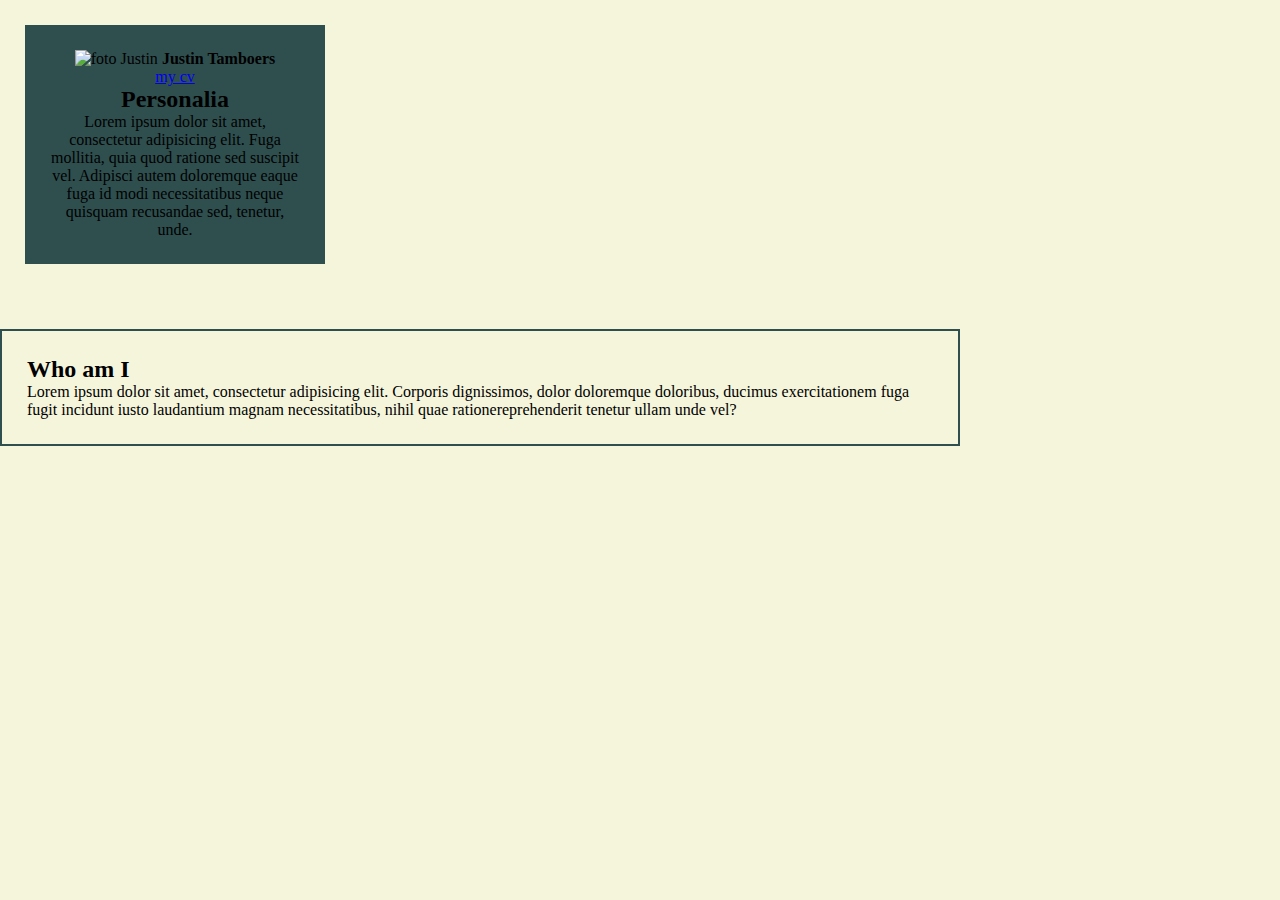
==== index.html @ 294517ec "initial commit" ====
<!DOCTYPE html>
<html lang="en">
<head>
    <meta charset="UTF-8">
    <title>Portfolio Justin Tamboers</title>
    <link rel="stylesheet" href="css/index.css">
</head>
<body>
<section id="left">
    <img src="assets/test_img.png" alt="foto Justin">
    <b>Justin Tamboers</b> <br>
    <a href="cv.html">my cv</a>
    <h2>Personalia</h2>
    <p>Lorem ipsum dolor sit amet, consectetur adipisicing elit. Fuga mollitia, quia quod ratione sed suscipit vel.
        Adipisci autem doloremque eaque fuga id modi necessitatibus neque quisquam recusandae sed, tenetur, unde.</p>

    <h1></h1>
</section>
<section id="right">
    <h2>Who am I</h2>
    <p>Lorem ipsum dolor sit amet, consectetur adipisicing elit. Corporis dignissimos, dolor doloremque doloribus,
        ducimus exercitationem fuga fugit incidunt iusto laudantium magnam necessitatibus, nihil quae
        rationereprehenderit tenetur ullam unde vel?</p>

    <h2></h2>
</section>
</body>
</html>
---- css/index.css ----
*{
    margin: 0;
    padding: 0;
    box-sizing: border-box;
}
body {
    background-color: beige;
}
section[id="left"] {
    margin: 25px;
    padding: 25px;
    float: left;
    width: 300px;
    height: 100%;
    text-align: center;
    background-color: darkslategray;
}
section[id="right"] {
    margin-bottom: 25px;
    margin-top: 40px;
    border: 2px solid darkslategray;
    padding: 25px;
    width: 75%;
    float: left;
}
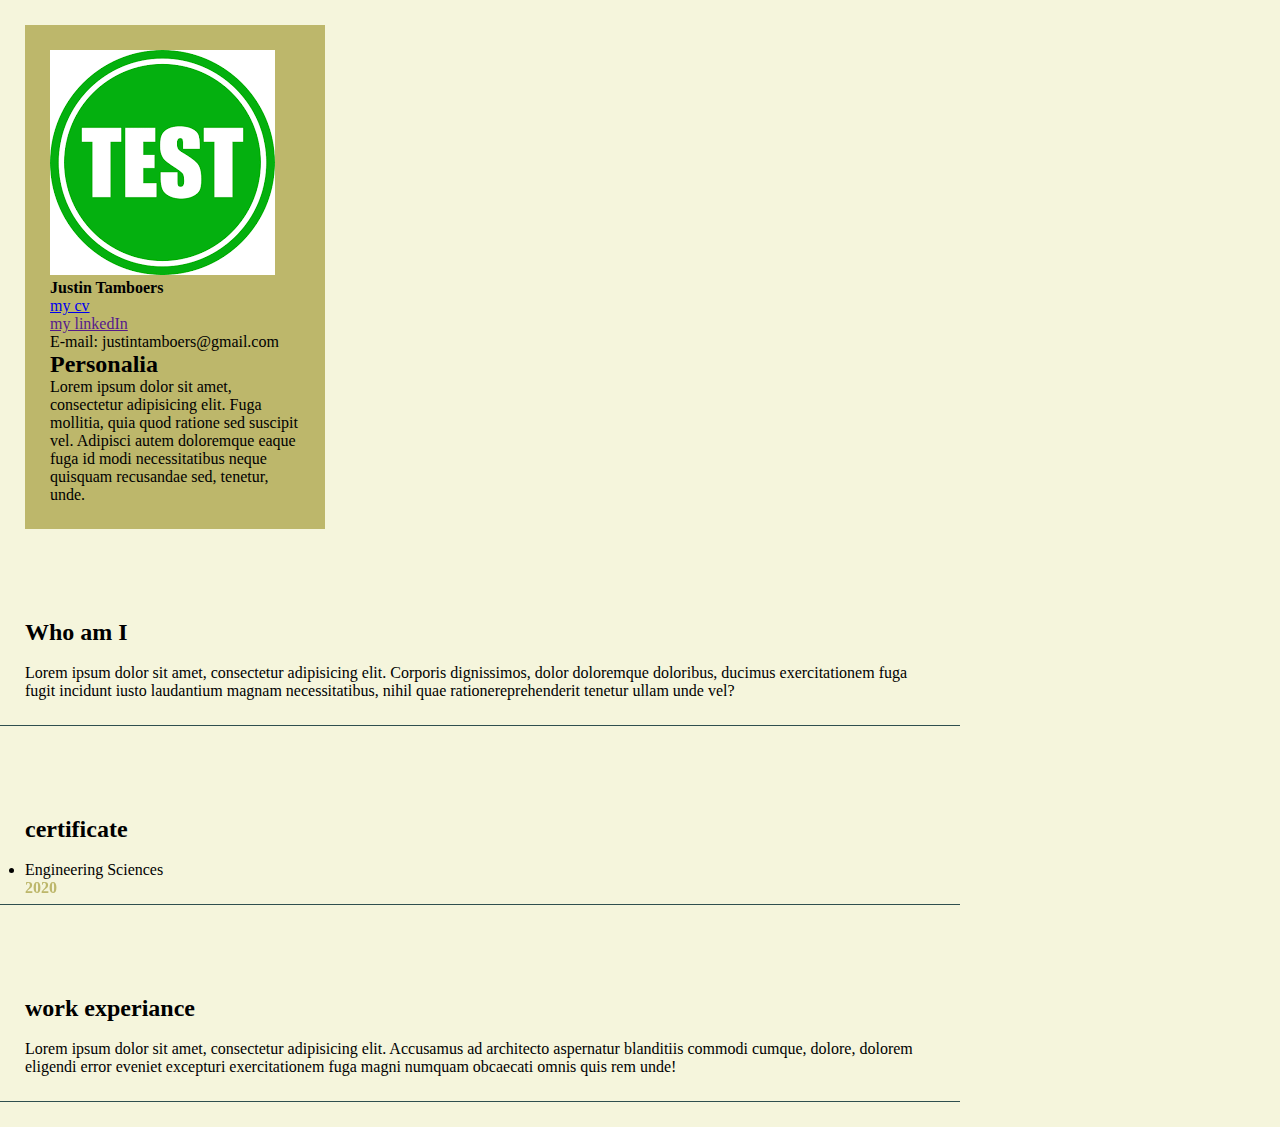
==== commit 500dc40d: "small edits" ====
--- a/index.html
+++ b/index.html
@@ -8,21 +8,42 @@
 <body>
 <section id="left">
     <img src="assets/test_img.png" alt="foto Justin">
-    <b>Justin Tamboers</b> <br>
+    <br>
+    <b id="naam">Justin Tamboers</b>
+    <br>
     <a href="cv.html">my cv</a>
+    <br>
+    <a href="">my linkedIn</a>
+    <p>E-mail: justintamboers@gmail.com</p>
+
     <h2>Personalia</h2>
     <p>Lorem ipsum dolor sit amet, consectetur adipisicing elit. Fuga mollitia, quia quod ratione sed suscipit vel.
         Adipisci autem doloremque eaque fuga id modi necessitatibus neque quisquam recusandae sed, tenetur, unde.</p>
 
     <h1></h1>
 </section>
-<section id="right">
+<section class="right">
     <h2>Who am I</h2>
+    <br>
     <p>Lorem ipsum dolor sit amet, consectetur adipisicing elit. Corporis dignissimos, dolor doloremque doloribus,
         ducimus exercitationem fuga fugit incidunt iusto laudantium magnam necessitatibus, nihil quae
         rationereprehenderit tenetur ullam unde vel?</p>
+</section>
+<section class="right">
+    <h2>certificate</h2>
+    <br>
+    <ul>
+        <li>Engineering Sciences</li>
+        <b>2020</b>
+    </ul>
 
-    <h2></h2>
+</section>
+<section class="right">
+    <h2>work experiance</h2>
+    <br>
+    <p>Lorem ipsum dolor sit amet, consectetur adipisicing elit. Accusamus ad architecto aspernatur blanditiis commodi
+        cumque, dolore, dolorem eligendi error eveniet excepturi exercitationem fuga magni numquam obcaecati omnis quis
+        rem unde!</p>
 </section>
 </body>
 </html>--- a/css/index.css
+++ b/css/index.css
@@ -12,14 +12,24 @@
     float: left;
     width: 300px;
     height: 100%;
-    text-align: center;
-    background-color: darkslategray;
+    background-color: darkkhaki;
 }
-section[id="right"] {
+section[class="right"] {
     margin-bottom: 25px;
     margin-top: 40px;
-    border: 2px solid darkslategray;
+    border-bottom: 1px solid darkslategray;
     padding: 25px;
     width: 75%;
     float: left;
 }
+section[class="right"] b {
+    position: fixed;
+    color: darkkhaki;
+    text-align: right;
+}
+
+section[class="right"] li {
+    width: 400px;
+}
+
+
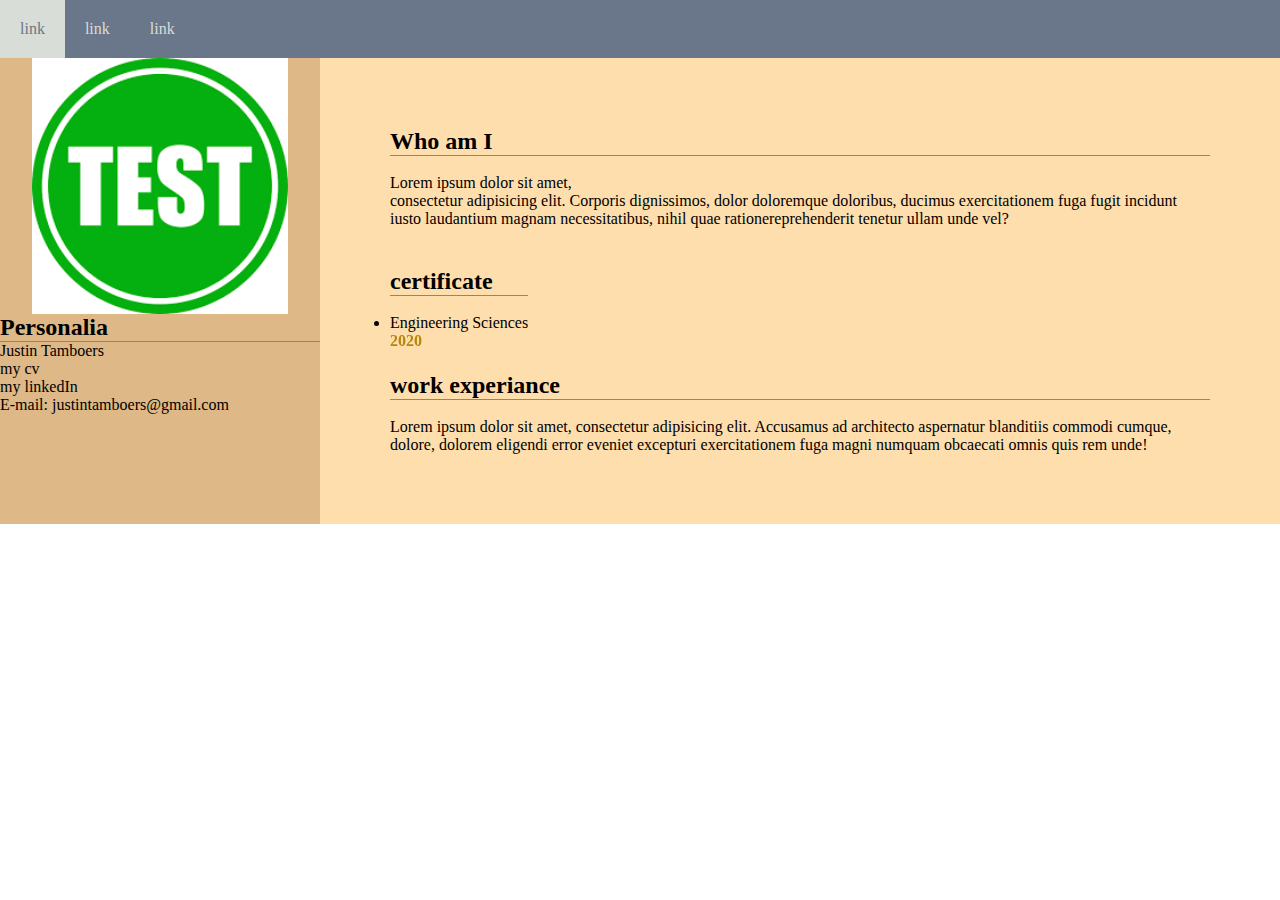
==== commit fde12031: "initial commit new start" ====
--- a/index.html
+++ b/index.html
@@ -2,48 +2,55 @@
 <html lang="en">
 <head>
     <meta charset="UTF-8">
-    <title>Portfolio Justin Tamboers</title>
-    <link rel="stylesheet" href="css/index.css">
+    <title>Title</title>
+  <link rel="stylesheet" href="css/index.css">
 </head>
 <body>
-<section id="left">
-    <img src="assets/test_img.png" alt="foto Justin">
-    <br>
-    <b id="naam">Justin Tamboers</b>
-    <br>
-    <a href="cv.html">my cv</a>
-    <br>
-    <a href="">my linkedIn</a>
-    <p>E-mail: justintamboers@gmail.com</p>
+<nav>
+    <a href="">link</a>
+    <a href="">link</a>
+    <a href="">link</a>
+</nav>
+<div class="main">
+    <div class="left">
+        <img src="assets/test_img.png" alt="foto Justin">
 
-    <h2>Personalia</h2>
-    <p>Lorem ipsum dolor sit amet, consectetur adipisicing elit. Fuga mollitia, quia quod ratione sed suscipit vel.
-        Adipisci autem doloremque eaque fuga id modi necessitatibus neque quisquam recusandae sed, tenetur, unde.</p>
+        <h2>Personalia</h2>
 
-    <h1></h1>
-</section>
-<section class="right">
-    <h2>Who am I</h2>
-    <br>
-    <p>Lorem ipsum dolor sit amet, consectetur adipisicing elit. Corporis dignissimos, dolor doloremque doloribus,
-        ducimus exercitationem fuga fugit incidunt iusto laudantium magnam necessitatibus, nihil quae
-        rationereprehenderit tenetur ullam unde vel?</p>
-</section>
-<section class="right">
-    <h2>certificate</h2>
-    <br>
-    <ul>
-        <li>Engineering Sciences</li>
-        <b>2020</b>
-    </ul>
+        <p id="naam">Justin Tamboers</p>
 
-</section>
-<section class="right">
-    <h2>work experiance</h2>
-    <br>
-    <p>Lorem ipsum dolor sit amet, consectetur adipisicing elit. Accusamus ad architecto aspernatur blanditiis commodi
-        cumque, dolore, dolorem eligendi error eveniet excepturi exercitationem fuga magni numquam obcaecati omnis quis
-        rem unde!</p>
-</section>
+        <a href="cv.html">my cv</a>
+
+        <a href="">my linkedIn</a>
+
+        <p>E-mail: justintamboers@gmail.com</p>
+    </div>
+    <div class="right">
+        <section>
+            <h2>Who am I</h2>
+            <br>
+            <p>Lorem ipsum dolor sit amet, <br> consectetur adipisicing elit. Corporis dignissimos, dolor doloremque doloribus,
+                ducimus exercitationem fuga fugit incidunt iusto laudantium magnam necessitatibus, nihil quae
+                rationereprehenderit tenetur ullam unde vel?</p>
+        </section>
+        <section>
+            <h2>certificate</h2>
+            <br>
+            <ul>
+                <li>Engineering Sciences</li>
+
+            </ul>
+            <b>2020</b>
+        </section>
+        <section>
+            <h2>work experiance</h2>
+            <br>
+            <p>Lorem ipsum dolor sit amet, consectetur adipisicing elit. Accusamus ad architecto aspernatur blanditiis commodi
+                cumque, dolore, dolorem eligendi error eveniet excepturi exercitationem fuga magni numquam obcaecati omnis quis
+                rem unde!</p>
+        </section>
+    </div>
+</div>
+
 </body>
 </html>--- a/css/index.css
+++ b/css/index.css
@@ -3,33 +3,70 @@
     padding: 0;
     box-sizing: border-box;
 }
-body {
-    background-color: beige;
+/*links gedeelte*/
+h2 {
+    border-bottom: 1px solid darkgoldenrod;
 }
-section[id="left"] {
-    margin: 25px;
-    padding: 25px;
-    float: left;
-    width: 300px;
+div [class="left"] {
+    display: flex;
+    flex-wrap: wrap;
+    width: 25%;
     height: 100%;
-    background-color: darkkhaki;
+    flex-direction: column;
 }
-section[class="right"] {
-    margin-bottom: 25px;
-    margin-top: 40px;
-    border-bottom: 1px solid darkslategray;
-    padding: 25px;
+div [class="left"] img {
+    margin: auto;
+    width: 80%;
+}
+div [class="left"] a{
+    text-decoration: none;
+    color: black;
+}
+/*rechts gedeelte*/
+div [class="right"] {
+    display: flex;
+    flex-wrap: wrap;
+    padding: 50px;
     width: 75%;
-    float: left;
+    height: 100%;
+    background-color: navajowhite;
 }
-section[class="right"] b {
+section {
+    padding: 20px;
+}
+section b {
     position: fixed;
-    color: darkkhaki;
+    color: darkgoldenrod;
     text-align: right;
 }
-
-section[class="right"] li {
-    width: 400px;
+.main {
+    display: flex;
+    flex-wrap: wrap;
+    border-collapse: collapse;
+    background-color: burlywood;
+    height: 100%;
+    width: 100%;
+}
+/*navbar*/
+nav a {
+    color: #d9ddd7;
+    padding: 20px;
+    text-decoration: none;
+}
+nav {
+    display: flex;
+    flex-wrap: wrap;
+    background-color: #6a7689;
+    position: sticky;
+}
+nav a:hover {
+    color: #6a7689;
+    background-color: #d9ddd7;
 }
 
-
+@media screen  and (max-width: 600px){
+    nav {
+        flex-direction: column;
+        text-align: center;
+    }
+}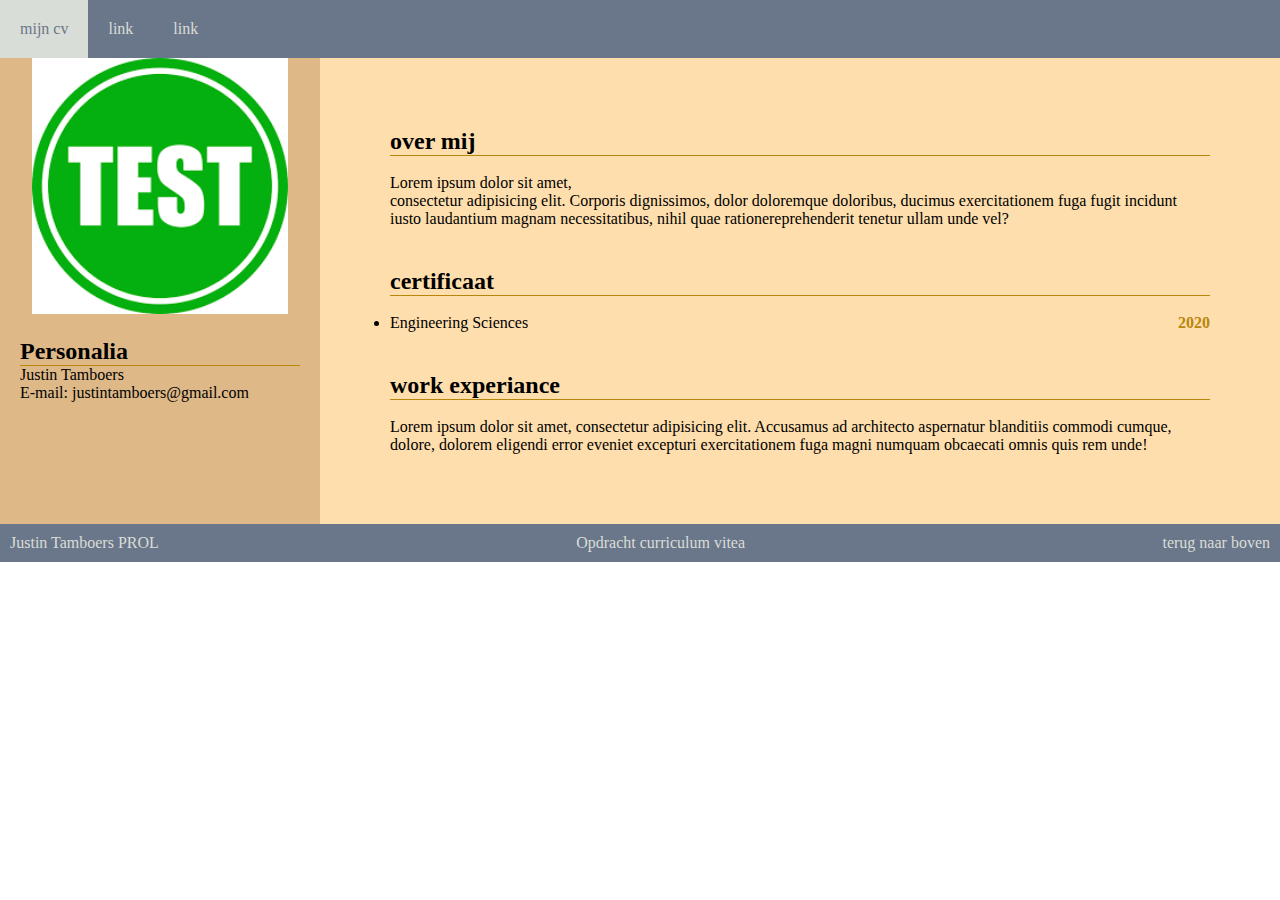
==== commit 30be5b3e: "footer added + size fixes" ====
--- a/index.html
+++ b/index.html
@@ -7,40 +7,38 @@
 </head>
 <body>
 <nav>
-    <a href="">link</a>
+    <a href="index.html">mijn cv</a>
     <a href="">link</a>
     <a href="">link</a>
 </nav>
 <div class="main">
     <div class="left">
-        <img src="assets/test_img.png" alt="foto Justin">
+        <a href="https://www.linkedin.com/in/justin-tamboers-195b95252/"><img src="assets/test_img.png" alt="foto Justin" ></a>
 
+        <section class="in links">
         <h2>Personalia</h2>
 
         <p id="naam">Justin Tamboers</p>
 
-        <a href="cv.html">my cv</a>
-
-        <a href="">my linkedIn</a>
-
         <p>E-mail: justintamboers@gmail.com</p>
+        </section>
     </div>
     <div class="right">
         <section>
-            <h2>Who am I</h2>
+            <h2>over mij</h2>
             <br>
             <p>Lorem ipsum dolor sit amet, <br> consectetur adipisicing elit. Corporis dignissimos, dolor doloremque doloribus,
                 ducimus exercitationem fuga fugit incidunt iusto laudantium magnam necessitatibus, nihil quae
                 rationereprehenderit tenetur ullam unde vel?</p>
         </section>
-        <section>
-            <h2>certificate</h2>
+        <section class="certificaat">
+            <h2>certificaat</h2>
             <br>
             <ul>
-                <li>Engineering Sciences</li>
+                <li><div><p>Engineering Sciences</p><b>2020</b></div></li>
 
             </ul>
-            <b>2020</b>
+
         </section>
         <section>
             <h2>work experiance</h2>
@@ -53,4 +51,9 @@
 </div>
 
 </body>
+<footer>
+    <p>Justin Tamboers PROL</p>
+    <p>Opdracht curriculum vitea</p>
+    <a href="#">terug naar boven</a>
+</footer>
 </html>--- a/css/index.css
+++ b/css/index.css
@@ -3,6 +3,15 @@
     padding: 0;
     box-sizing: border-box;
 }
+.main {
+    display: flex;
+    flex-wrap: wrap;
+    border-collapse: collapse;
+    background-color: burlywood;
+    height: 100%;
+    width: 100%;
+}
+
 /*links gedeelte*/
 h2 {
     border-bottom: 1px solid darkgoldenrod;
@@ -15,12 +24,14 @@
     flex-direction: column;
 }
 div [class="left"] img {
-    margin: auto;
-    width: 80%;
+    margin: 0;
+    width: 100%;
 }
 div [class="left"] a{
     text-decoration: none;
-    color: black;
+    width: 80%;
+    margin: 0 10%;
+    align-items: center;
 }
 /*rechts gedeelte*/
 div [class="right"] {
@@ -30,22 +41,45 @@
     width: 75%;
     height: 100%;
     background-color: navajowhite;
+    text-align: left;
 }
 section {
     padding: 20px;
 }
 section b {
-    position: fixed;
     color: darkgoldenrod;
     text-align: right;
 }
-.main {
+.certificaat {
+    width: 100%;
+}
+li {
+    width: 100%;
+}
+.certificaat > ul > li > div{
     display: flex;
-    flex-wrap: wrap;
-    border-collapse: collapse;
-    background-color: burlywood;
-    height: 100%;
-    width: 100%;
+    justify-content: space-between;
+}
+@media screen and (max-width: 720px) and (min-width: 480px){
+    div [class="right"] {
+        width: 65%;
+    }
+    div [class="left"] {
+        width: 35%;
+    }
+}
+@media screen and (max-width: 480px){
+    .main {
+        flex-direction: column;
+    }
+    div [class="right"] {
+        width: 100%;
+        align-items: center;
+    }
+    div [class="left"] {
+        width: 100%;
+        padding: 55px;
+    }
 }
 /*navbar*/
 nav a {
@@ -64,9 +98,42 @@
     background-color: #d9ddd7;
 }
 
-@media screen  and (max-width: 600px){
+@media screen  and (max-width: 480px){
     nav {
         flex-direction: column;
         text-align: center;
     }
+}
+/*footer*/
+footer {
+    display: flex;
+    justify-content: space-between;
+    box-sizing: border-box;
+    padding: 10px;
+    width: 100%;
+    background-color: #6a7689;
+    color: #d9ddd7;
+}
+footer a {
+    color: #d9ddd7;
+    text-decoration: none;
+}
+footer a:hover {
+    color: #6a7689;
+    background-color: #d9ddd7;
+}
+@media screen and (max-width: 480px){
+    footer {
+        flex-direction: column;
+        visibility: visible;
+        align-items: center;
+    }
+    footer a {
+        align-self: flex-end;
+
+        padding: 15px;
+    }
+    section [class="in links"] {
+        padding: 20px;
+    }
 }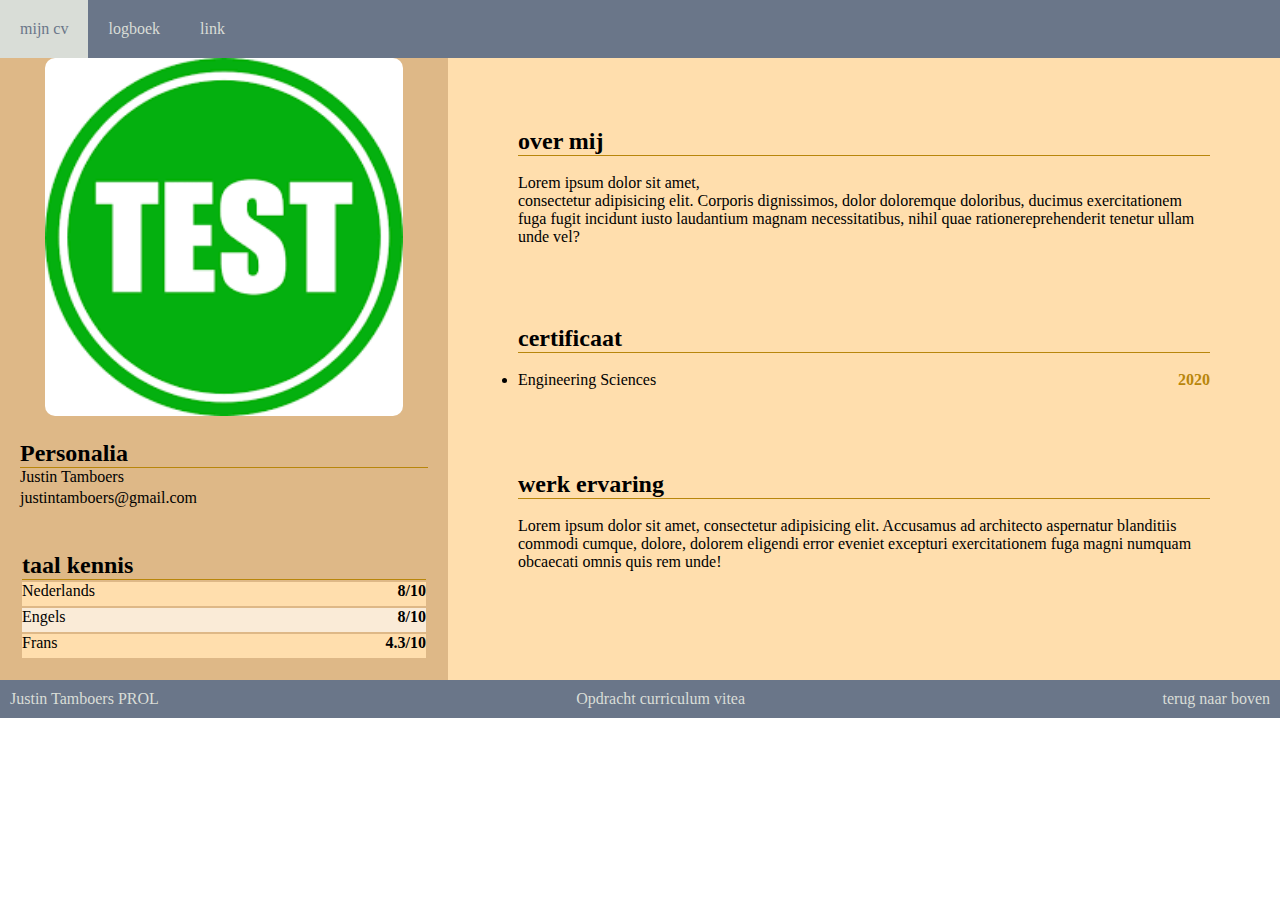
==== commit c3362731: "fixes responsive, table added, butten hover and click added" ====
--- a/index.html
+++ b/index.html
@@ -8,20 +8,35 @@
 <body>
 <nav>
     <a href="index.html">mijn cv</a>
-    <a href="">link</a>
+    <a href="">logboek</a>
     <a href="">link</a>
 </nav>
 <div class="main">
     <div class="left">
-        <a href="https://www.linkedin.com/in/justin-tamboers-195b95252/"><img src="assets/test_img.png" alt="foto Justin" ></a>
+        <a href="https://www.linkedin.com/in/justin-tamboers-195b95252/"><img class="foto" src="assets/test_img.png" alt="foto Justin" ></a>
 
-        <section class="in links">
+        <section class="in_links">
         <h2>Personalia</h2>
 
         <p id="naam">Justin Tamboers</p>
 
-        <p>E-mail: justintamboers@gmail.com</p>
+        <p>justintamboers@gmail.com</p>
         </section>
+
+        <table class="in_links">
+            <thead>
+            <th><h2>taal kennis</h2></th>
+            </thead>
+            <tr>
+                <td>Nederlands <b>8/10</b></td>
+            </tr>
+            <tr>
+                <td>Engels <b>8/10</b></td>
+            </tr>
+            <tr>
+                <td>Frans <b>4.3/10</b></td>
+            </tr>
+        </table>
     </div>
     <div class="right">
         <section>
@@ -41,12 +56,13 @@
 
         </section>
         <section>
-            <h2>work experiance</h2>
+            <h2>werk ervaring</h2>
             <br>
             <p>Lorem ipsum dolor sit amet, consectetur adipisicing elit. Accusamus ad architecto aspernatur blanditiis commodi
                 cumque, dolore, dolorem eligendi error eveniet excepturi exercitationem fuga magni numquam obcaecati omnis quis
                 rem unde!</p>
         </section>
+
     </div>
 </div>
 
--- a/css/index.css
+++ b/css/index.css
@@ -11,21 +11,29 @@
     height: 100%;
     width: 100%;
 }
-
 /*links gedeelte*/
 h2 {
     border-bottom: 1px solid darkgoldenrod;
+    text-align: left;
+}
+.in_links p,.in_links td, b {
+    padding-bottom: 3px;
+}
+
+table{
+    padding: 20px;
 }
 div [class="left"] {
     display: flex;
     flex-wrap: wrap;
-    width: 25%;
+    width: 20%;
     height: 100%;
     flex-direction: column;
 }
 div [class="left"] img {
     margin: 0;
     width: 100%;
+    border-radius: 10px;
 }
 div [class="left"] a{
     text-decoration: none;
@@ -33,13 +41,20 @@
     margin: 0 10%;
     align-items: center;
 }
+.foto:hover {
+    transition: 0.8s;
+    box-shadow: darkgray 5px 5px;
+}
+.foto:active {
+    box-shadow: none;
+}
+
 /*rechts gedeelte*/
 div [class="right"] {
     display: flex;
     flex-wrap: wrap;
     padding: 50px;
-    width: 75%;
-    height: 100%;
+    width: 80%;
     background-color: navajowhite;
     text-align: left;
 }
@@ -60,12 +75,20 @@
     display: flex;
     justify-content: space-between;
 }
-@media screen and (max-width: 720px) and (min-width: 480px){
+@media screen and (max-width: 1355px) and (min-width: 480px){
     div [class="right"] {
         width: 65%;
     }
     div [class="left"] {
         width: 35%;
+    }
+}
+@media screen  and (max-width: 570px){
+    div [class="right"] {
+        width: 55%;
+    }
+    div [class="left"] {
+        width: 45%;
     }
 }
 @media screen and (max-width: 480px){
@@ -104,6 +127,23 @@
         text-align: center;
     }
 }
+/*nth-child left*/
+
+
+tr:nth-child(3) td:nth-child(1) {
+    display: flex;
+    justify-content: space-between;
+}
+tr:nth-child(odd) td:nth-child(odd){
+    background-color: navajowhite;
+    display: flex;
+    justify-content: space-between;
+}
+tr:nth-child(even) td:nth-child(odd){
+    background-color: antiquewhite;
+    display: flex;
+    justify-content: space-between;
+}
 /*footer*/
 footer {
     display: flex;
@@ -133,7 +173,7 @@
 
         padding: 15px;
     }
-    section [class="in links"] {
+    section [class="in_links"] {
         padding: 20px;
     }
 }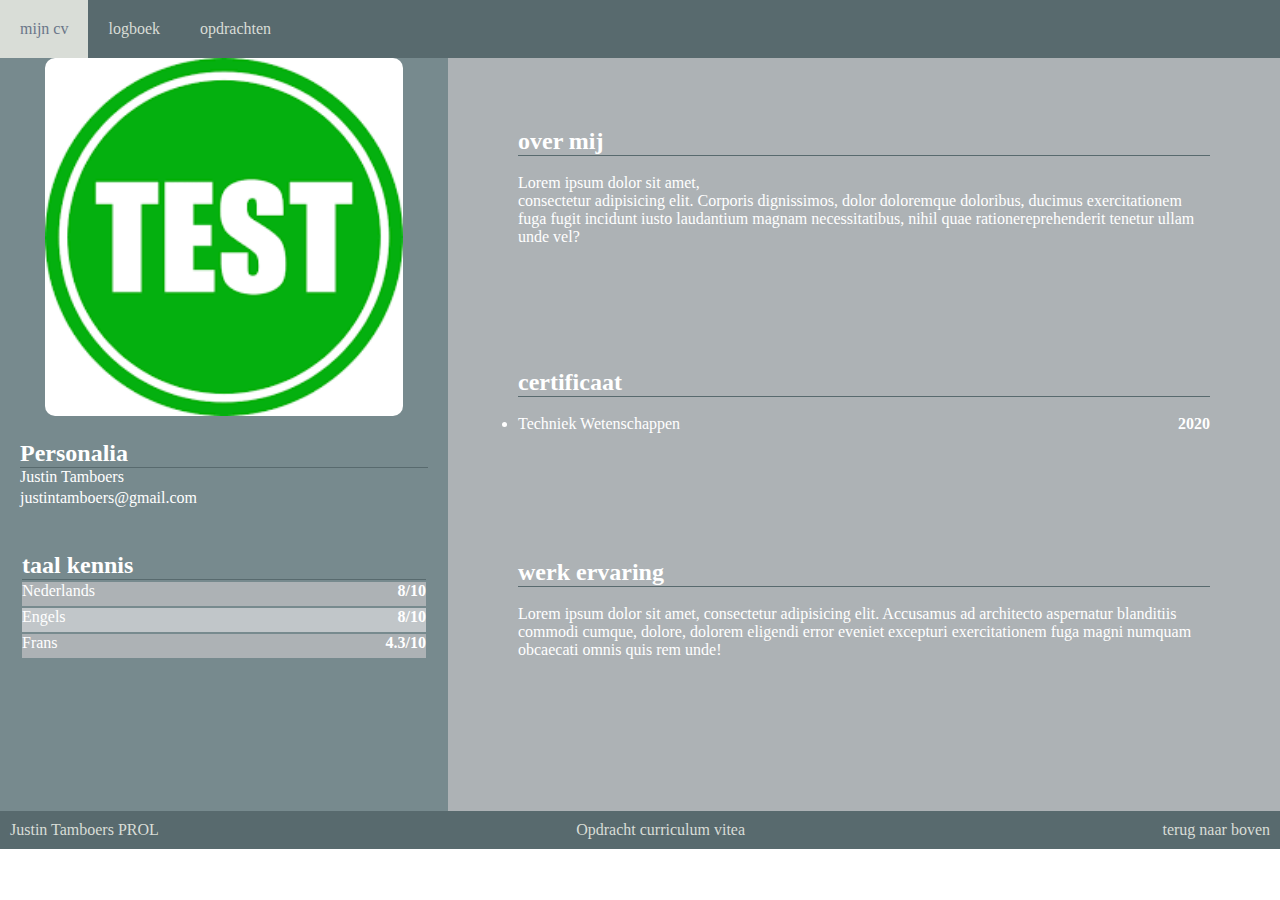
==== commit a2143b85: "kleur fixes + table weg op gsm mode" ====
--- a/index.html
+++ b/index.html
@@ -9,7 +9,7 @@
 <nav>
     <a href="index.html">mijn cv</a>
     <a href="">logboek</a>
-    <a href="">link</a>
+    <a href="">opdrachten</a>
 </nav>
 <div class="main">
     <div class="left">
@@ -22,7 +22,6 @@
 
         <p>justintamboers@gmail.com</p>
         </section>
-
         <table class="in_links">
             <thead>
             <th><h2>taal kennis</h2></th>
@@ -37,6 +36,14 @@
                 <td>Frans <b>4.3/10</b></td>
             </tr>
         </table>
+
+        <section class="in_links_gsm">
+            <h2>taal kennis</h2>
+            <div><p>Nederlands </p><b>8/10</b></div>
+                <div><p>Engels </p><b>8/10</b></div>
+                    <div><p>Frans </p><b>4.3/10</b></div>
+        </section>
+
     </div>
     <div class="right">
         <section>
@@ -50,7 +57,7 @@
             <h2>certificaat</h2>
             <br>
             <ul>
-                <li><div><p>Engineering Sciences</p><b>2020</b></div></li>
+                <li><div><p>Techniek Wetenschappen</p><b>2020</b></div></li>
 
             </ul>
 
--- a/css/index.css
+++ b/css/index.css
@@ -7,13 +7,23 @@
     display: flex;
     flex-wrap: wrap;
     border-collapse: collapse;
-    background-color: burlywood;
+    background-color: #778A8E;
+    color: white;
     height: 100%;
     width: 100%;
 }
 /*links gedeelte*/
+
+.in_links_gsm{
+    visibility: collapse;
+    height: 0%;
+}
+.in_links_gsm  div {
+    display: flex;
+    justify-content: space-between;
+}
 h2 {
-    border-bottom: 1px solid darkgoldenrod;
+    border-bottom: 1px solid #586a6e;
     text-align: left;
 }
 .in_links p,.in_links td, b {
@@ -22,6 +32,9 @@
 
 table{
     padding: 20px;
+}
+[class="in_links_gsm"]{
+    visibility: collapse;
 }
 div [class="left"] {
     display: flex;
@@ -47,6 +60,7 @@
 }
 .foto:active {
     box-shadow: none;
+    border: 2px solid gray;
 }
 
 /*rechts gedeelte*/
@@ -55,14 +69,14 @@
     flex-wrap: wrap;
     padding: 50px;
     width: 80%;
-    background-color: navajowhite;
+    background-color: #ADB2B5;
     text-align: left;
 }
 section {
     padding: 20px;
 }
 section b {
-    color: darkgoldenrod;
+    color: white;
     text-align: right;
 }
 .certificaat {
@@ -113,7 +127,7 @@
 nav {
     display: flex;
     flex-wrap: wrap;
-    background-color: #6a7689;
+    background-color: #586a6e;
     position: sticky;
 }
 nav a:hover {
@@ -126,7 +140,16 @@
         flex-direction: column;
         text-align: center;
     }
+    table {
+        visibility: collapse;
+        height: 0%;
+    }
+    .in_links_gsm{
+        visibility: visible;
+        height: 100%;
+    }
 }
+
 /*nth-child left*/
 
 
@@ -135,12 +158,12 @@
     justify-content: space-between;
 }
 tr:nth-child(odd) td:nth-child(odd){
-    background-color: navajowhite;
+    background-color: #ADB2B5;
     display: flex;
     justify-content: space-between;
 }
 tr:nth-child(even) td:nth-child(odd){
-    background-color: antiquewhite;
+    background-color: #c1c6c9;
     display: flex;
     justify-content: space-between;
 }
@@ -151,7 +174,7 @@
     box-sizing: border-box;
     padding: 10px;
     width: 100%;
-    background-color: #6a7689;
+    background-color: #586a6e;
     color: #d9ddd7;
 }
 footer a {
@@ -173,7 +196,4 @@
 
         padding: 15px;
     }
-    section [class="in_links"] {
-        padding: 20px;
-    }
 }